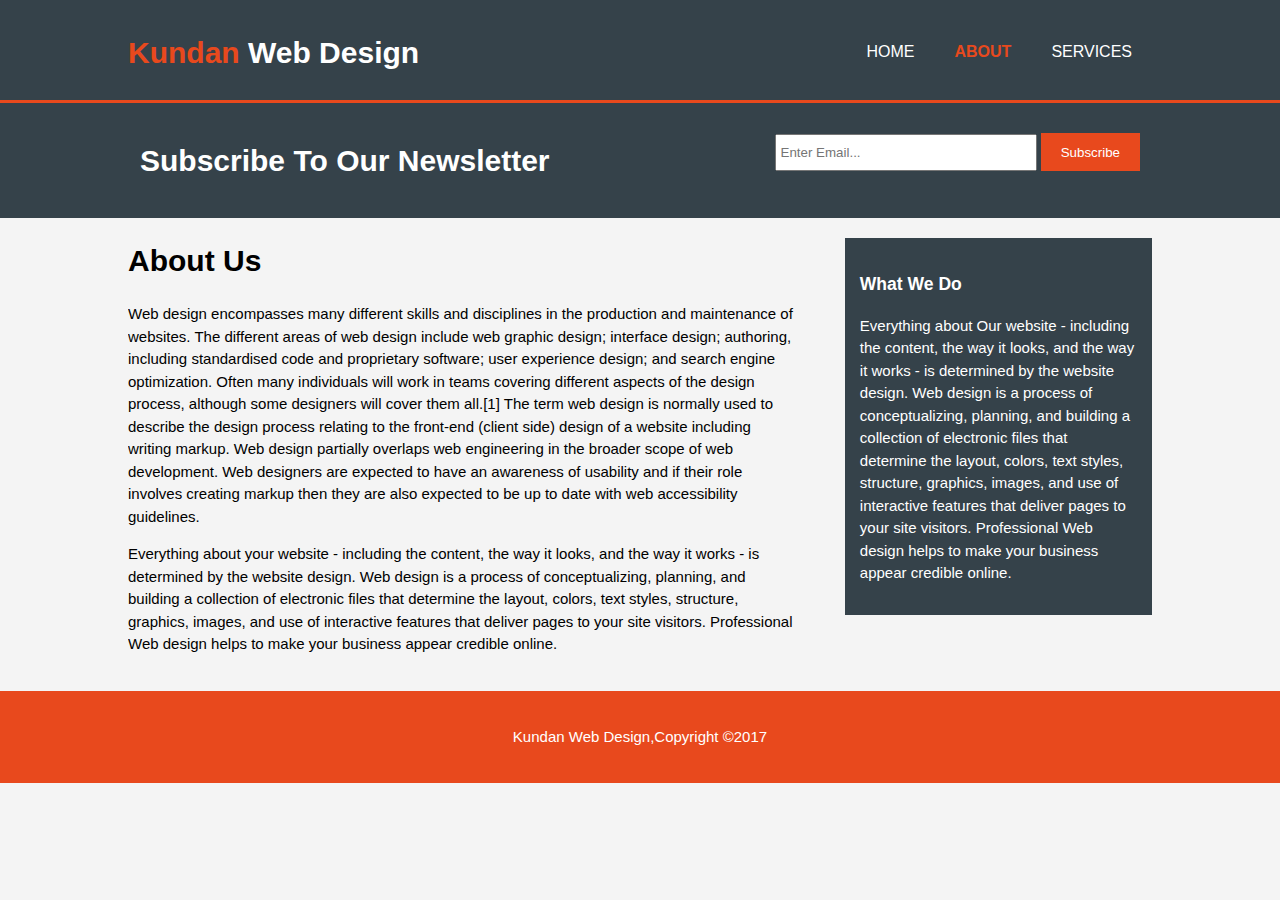
==== Responsive Website/about.html @ 0713298f "new project added" ====
<!DOCTYPE html>
<html lang="en">

<head>
    <meta charset="UTF-8">
    <meta name="viewport" content="width=device-width, initial-scale=1.0">
    <meta http-equiv="X-UA-Compatible" content="ie=edge">
    <title>Kundan Web Design | About</title>
    <link rel="stylesheet" href="./css/style.css">
</head>

<body>
    <header>
        <div class="container">
            <div id="branding">
                <h1><span class="highlight">Kundan</span> Web Design</h1>
            </div>
            <nav>
                <ul>
                    <li><a href="index.html">Home</a></li>
                    <li class="current"><a href="about.html">About</a></li>
                    <li><a href="services.html">Services</a></li>
                </ul>
            </nav>
        </div>
    </header>

    <section id="newsletter">
        <div class="container">
            <h1>Subscribe To Our Newsletter</h1>
            <form action="">
                <input type="email" placeholder="Enter Email...">
                <button type="submit" class="button_1">Subscribe</button>
            </form>
        </div>
    </section>
    <section id="main">
        <div class="container">

            <article id="main-col">
                <h1 class="Page-title">About Us</h1>
                <p>Web design encompasses many different skills and disciplines in the production and maintenance of
                    websites. The
                    different areas of web design include web graphic design; interface design; authoring, including
                    standardised code and
                    proprietary software; user experience design; and search engine optimization. Often many
                    individuals will work in teams
                    covering different aspects of the design process, although some designers will cover them all.[1]
                    The term web design
                    is normally used to describe the design process relating to the front-end (client side) design of a
                    website including
                    writing markup. Web design partially overlaps web engineering in the broader scope of web
                    development. Web designers
                    are expected to have an awareness of usability and if their role involves creating markup then they
                    are also expected
                    to be up to date with web accessibility guidelines.</p>
                <p>Everything about your website - including the content, the way it looks, and the way it works - is
                    determined by the
                    website design. Web design is a process of conceptualizing, planning, and building a collection of
                    electronic files
                    that determine the layout, colors, text styles, structure, graphics, images, and use of interactive
                    features that
                    deliver pages to your site visitors. Professional Web design helps to make your business appear
                    credible online.</p>
            </article>

            <aside id="sidebar">
                <div class="dark">
                    <h3>What We Do</h3>
                    <p>Everything about Our website - including the content, the way it looks, and the way it works -
                        is
                        determined by the
                        website design. Web design is a process of conceptualizing, planning, and building a collection
                        of
                        electronic files
                        that determine the layout, colors, text styles, structure, graphics, images, and use of
                        interactive
                        features that
                        deliver pages to your site visitors. Professional Web design helps to make your business appear
                        credible online.</p>
                </div>
            </aside>


        </div>
    </section>
    <footer>
        <p>Kundan Web Design,Copyright &copy;2017</p>
    </footer>
</body>

</html>
---- Responsive Website/css/style.css ----
body{
    font-family: Arial, Helvetica, sans-serif;
    font-size: 15px;
    line-height: 1.5;
    padding: 0;
    margin: 0;
    background-color: #f4f4f4
}
/* Global */
.container{
    width: 80%;
    margin:auto;
    overflow: hidden;

}
ul{
    margin: 0;
    padding: 0;
}

.button_1{
    height: 38px;
    background: #e8491d;
    border: 0;
    padding-left: 20px;
    padding-right: 20px;
    color: white;
}

.dark{
    padding: 15px;
    background: #35424a;
    color: white;
    margin-top: 10px;
    margin-bottom: 10px;
}

/* header */
header{
    background: #35424a;
    color: white;
    padding-top: 30px;
    min-height: 70px;
    border-bottom: #e8491d 3px solid;
}

header a{
    color: white;
    text-decoration: none;
    text-transform: uppercase;
    font-size: 16px;
}


header li{
    float: left;
    display: inline;
    padding: 0 20px 0 20px;
}


header #branding{
    float: left;
}


header #branding h1{
    margin: 0;

}

header nav{
    float: right;
    margin-top: 10px;


}
header .highlight, header .current a{
    color: #e8491d;
    font-weight: bold;
}
header a:hover{
    color: #cccccc;
    font-weight: bold;
}

/* showcase */

#showcase{
    min-height: 400px;
    background: url('../img/showcase.jpg')no-repeat 0 -400px;
    text-align: center;
    color: white;
}

#showcase h1{
    margin-top: 100px;
    font-size: 55px;
    margin-bottom: 10px;
}


#showcase p{
    font-size: 20px;
}
/* newsletter */
#newsletter{
    padding: 15px;
    color: #ffffff;
    background: #35424a;
}

#newsletter h1{
    float: left;
}

#newsletter form{
    float:right;
    margin-top: 15px;
}

#newsletter input[type="email"]{
    padding: 4px;
    height: 25px;
    width: 250px;

}


/* boxes */

#boxes{
    margin-top: 20px;
}

#boxes .box{
    float: left;
    width: 30%;
    padding: 10px;
    text-align: center;
}

#boxes .box img{
    width: 90px;
}
/* sidebar */
aside#sidebar{
    float:right;
    width: 30%;
    margin-top: 10px;


}

aside#sidebar .quote input,aside#sidebar .quote textarea{
    width: 90%;
    padding: 5px;
}

/* MAIN-COL */

article#main-col{
    float: left;
    width: 65%;
}


/* services */
ul#services li{
    list-style: none;
    padding: 20px;
    border: #cccccc solid 1px;
    margin-bottom: 5px;
    background: #e6e6e6;
}
footer{
    padding: 20px;
    margin-top: 20px;
    color: #ffffff;
    background-color: #e8491d;
    text-align: center;
}
/* media Quary */

@media(max-width: 768px){
  header #branding,
  header nav,
  header nav li,
  #newsletter h1,
  #newsletter form,
  #boxes .box,
  article#main-col,
  aside#sidebar{
    float:none;
    text-align:center;
    width:100%;
  }

  header{
    padding-bottom:20px;
  }

  #showcase h1{
    margin-top:40px;
  }

  #newsletter button, .quote button{
    display:block;
    width:100%;
  }

  #newsletter form input[type="email"], .quote input, .quote textarea{
    width:100%;
    margin-bottom:5px;
  }
}
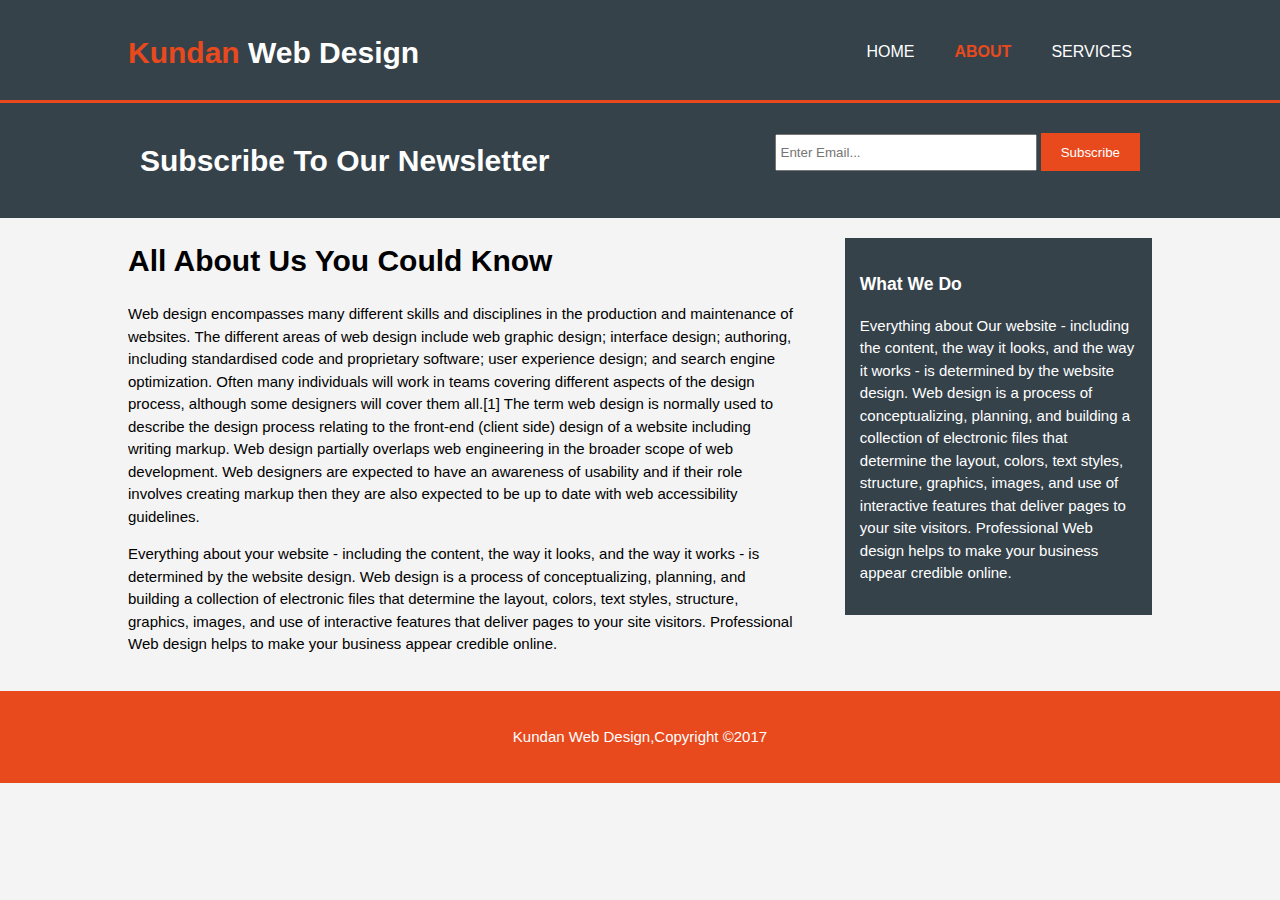
==== commit 5613405e: "In responsive about article in h1" ====
--- a/Responsive Website/about.html
+++ b/Responsive Website/about.html
@@ -38,7 +38,7 @@
         <div class="container">
 
             <article id="main-col">
-                <h1 class="Page-title">About Us</h1>
+                <h1 class="Page-title">All About Us You Could Know</h1>
                 <p>Web design encompasses many different skills and disciplines in the production and maintenance of
                     websites. The
                     different areas of web design include web graphic design; interface design; authoring, including
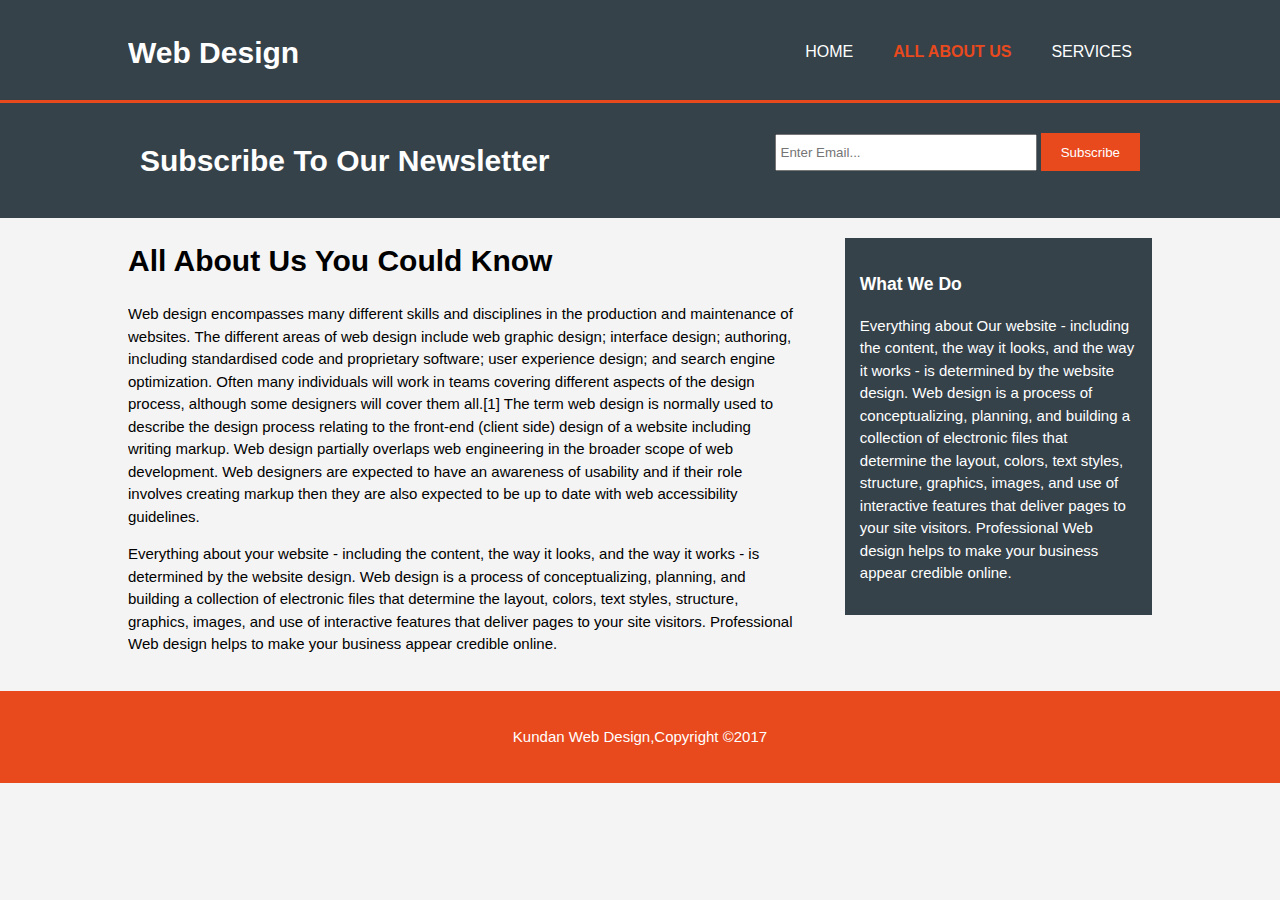
==== commit 8a607d4d: "Updated by roll 6" ====
--- a/Responsive Website/about.html
+++ b/Responsive Website/about.html
@@ -13,12 +13,12 @@
     <header>
         <div class="container">
             <div id="branding">
-                <h1><span class="highlight">Kundan</span> Web Design</h1>
+                <h1><span class="highlight"></span> Web Design</h1>
             </div>
             <nav>
                 <ul>
                     <li><a href="index.html">Home</a></li>
-                    <li class="current"><a href="about.html">About</a></li>
+                    <li class="current"><a href="about.html">all about us</a></li>
                     <li><a href="services.html">Services</a></li>
                 </ul>
             </nav>
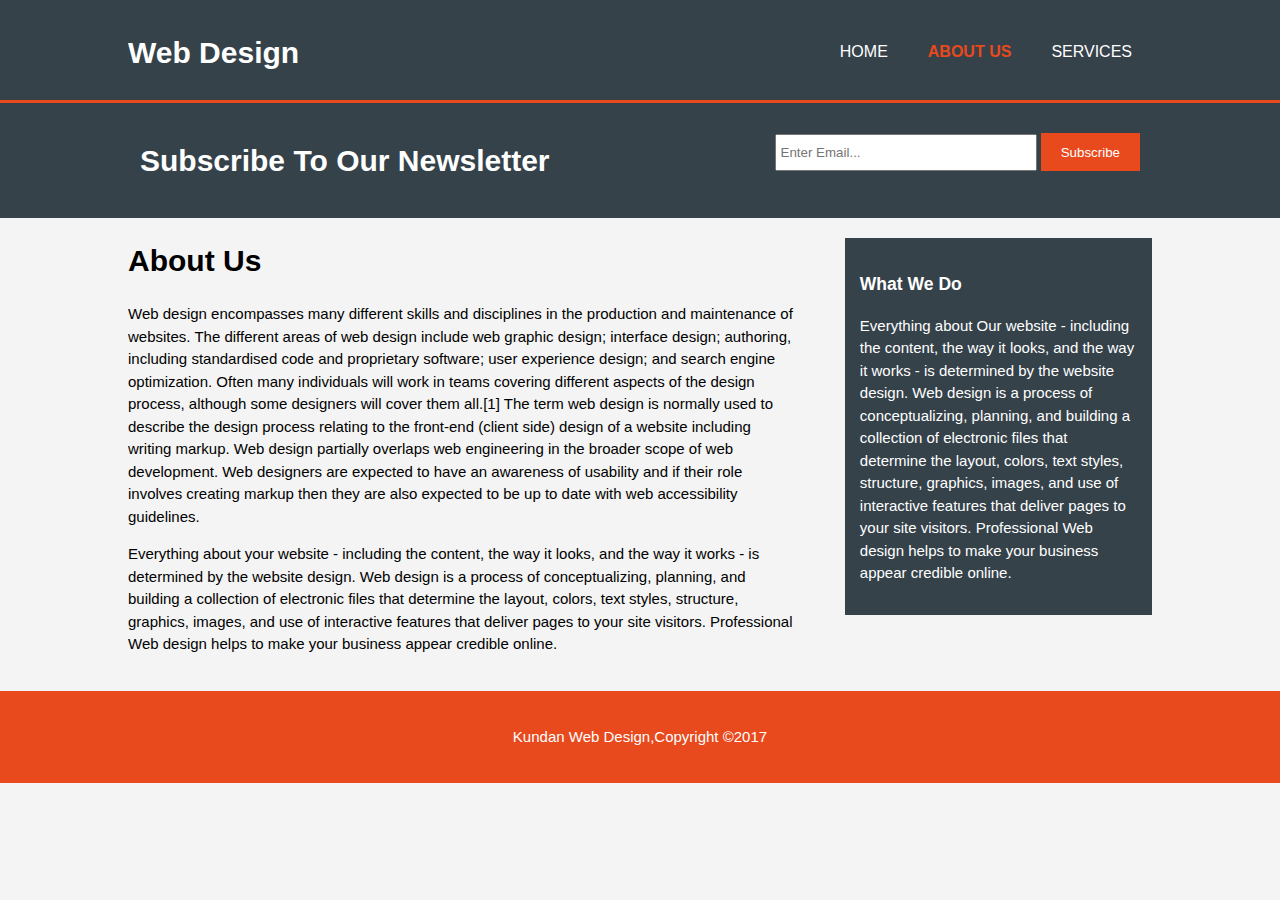
==== commit 3a900c33: "updated" ====
--- a/Responsive Website/about.html
+++ b/Responsive Website/about.html
@@ -18,7 +18,7 @@
             <nav>
                 <ul>
                     <li><a href="index.html">Home</a></li>
-                    <li class="current"><a href="about.html">all about us</a></li>
+                    <li class="current"><a href="about.html">About us</a></li>
                     <li><a href="services.html">Services</a></li>
                 </ul>
             </nav>
@@ -38,7 +38,7 @@
         <div class="container">
 
             <article id="main-col">
-                <h1 class="Page-title">All About Us You Could Know</h1>
+                <h1 class="Page-title">About Us</h1>
                 <p>Web design encompasses many different skills and disciplines in the production and maintenance of
                     websites. The
                     different areas of web design include web graphic design; interface design; authoring, including
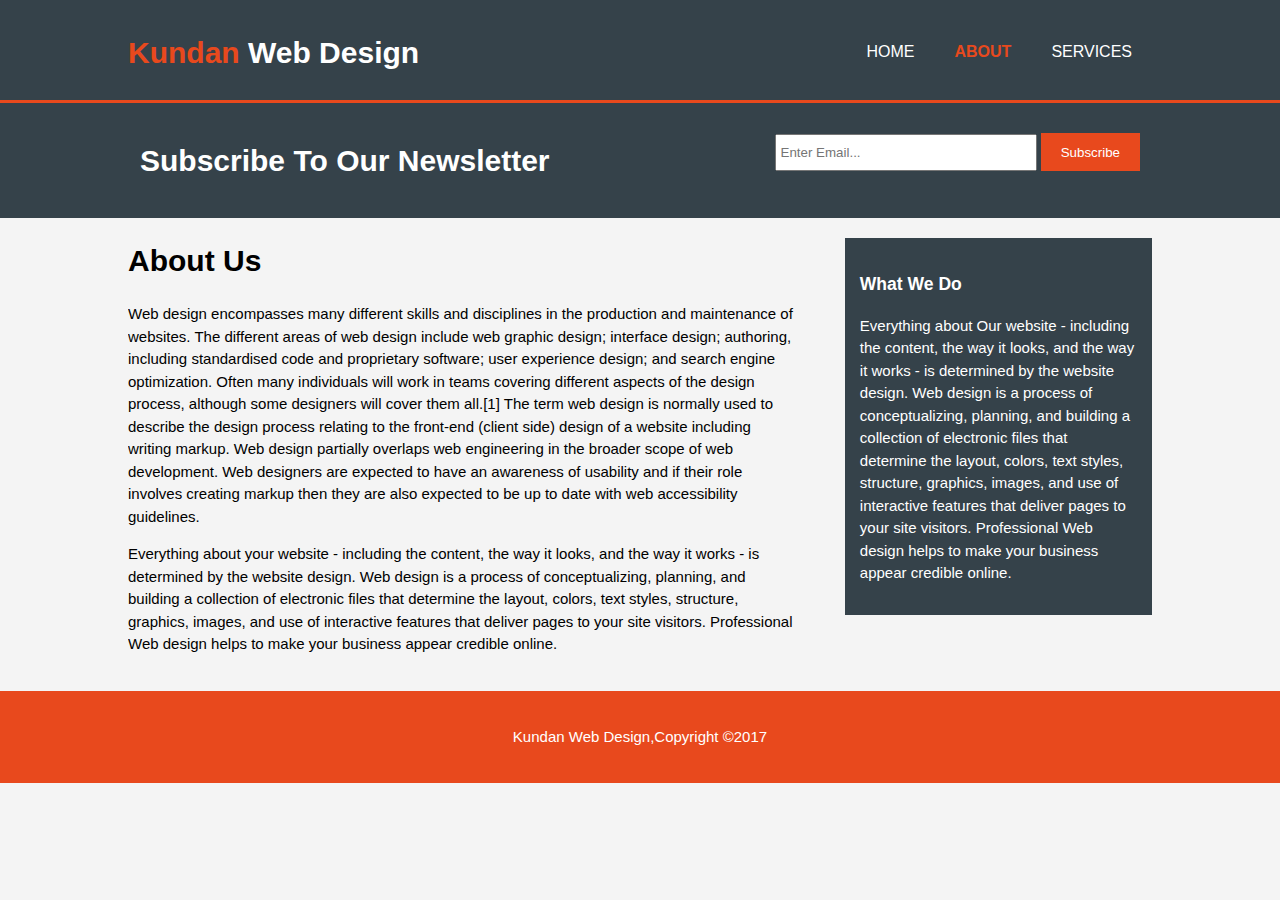
==== commit 662de172: "i have changed about page again" ====
--- a/Responsive Website/about.html
+++ b/Responsive Website/about.html
@@ -5,7 +5,7 @@
     <meta charset="UTF-8">
     <meta name="viewport" content="width=device-width, initial-scale=1.0">
     <meta http-equiv="X-UA-Compatible" content="ie=edge">
-    <title>Kundan Web Design | About</title>
+    <title>Kundan Web Design CDAC | About</title>
     <link rel="stylesheet" href="./css/style.css">
 </head>
 
@@ -13,12 +13,12 @@
     <header>
         <div class="container">
             <div id="branding">
-                <h1><span class="highlight"></span> Web Design</h1>
+                <h1><span class="highlight">Kundan</span> Web Design</h1>
             </div>
             <nav>
                 <ul>
                     <li><a href="index.html">Home</a></li>
-                    <li class="current"><a href="about.html">About us</a></li>
+                    <li class="current"><a href="about.html">About</a></li>
                     <li><a href="services.html">Services</a></li>
                 </ul>
             </nav>
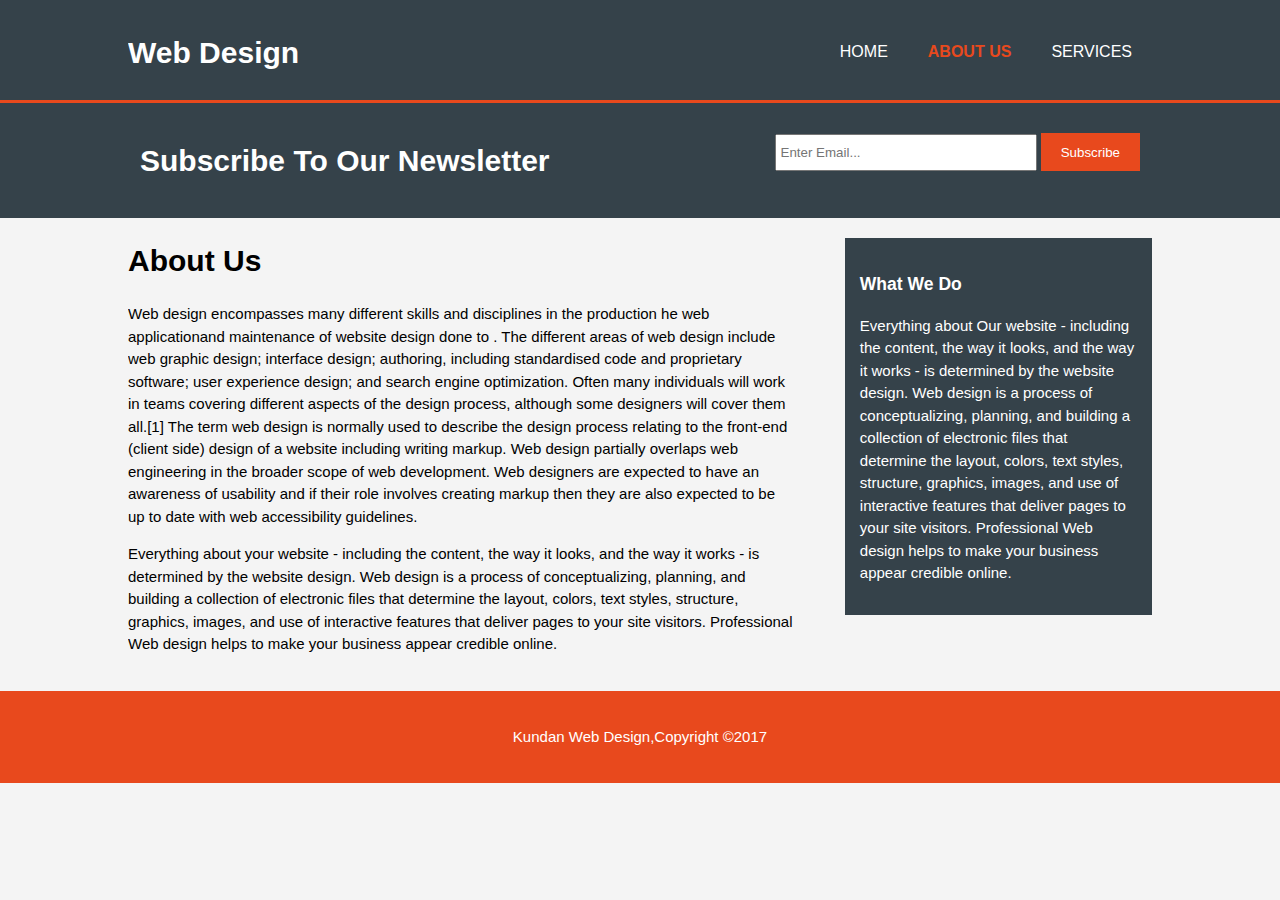
==== commit 154f3bdf: "Updated in the <p> tag" ====
--- a/Responsive Website/about.html
+++ b/Responsive Website/about.html
@@ -5,7 +5,7 @@
     <meta charset="UTF-8">
     <meta name="viewport" content="width=device-width, initial-scale=1.0">
     <meta http-equiv="X-UA-Compatible" content="ie=edge">
-    <title>Kundan Web Design CDAC | About</title>
+    <title>Kundan Web Design | About</title>
     <link rel="stylesheet" href="./css/style.css">
 </head>
 
@@ -13,12 +13,12 @@
     <header>
         <div class="container">
             <div id="branding">
-                <h1><span class="highlight">Kundan</span> Web Design</h1>
+                <h1><span class="highlight"></span> Web Design</h1>
             </div>
             <nav>
                 <ul>
                     <li><a href="index.html">Home</a></li>
-                    <li class="current"><a href="about.html">About</a></li>
+                    <li class="current"><a href="about.html">About us</a></li>
                     <li><a href="services.html">Services</a></li>
                 </ul>
             </nav>
@@ -39,8 +39,8 @@
 
             <article id="main-col">
                 <h1 class="Page-title">About Us</h1>
-                <p>Web design encompasses many different skills and disciplines in the production and maintenance of
-                    websites. The
+                <p>Web design encompasses many different skills and disciplines in the production he web applicationand maintenance of
+                    website design done to . The
                     different areas of web design include web graphic design; interface design; authoring, including
                     standardised code and
                     proprietary software; user experience design; and search engine optimization. Often many
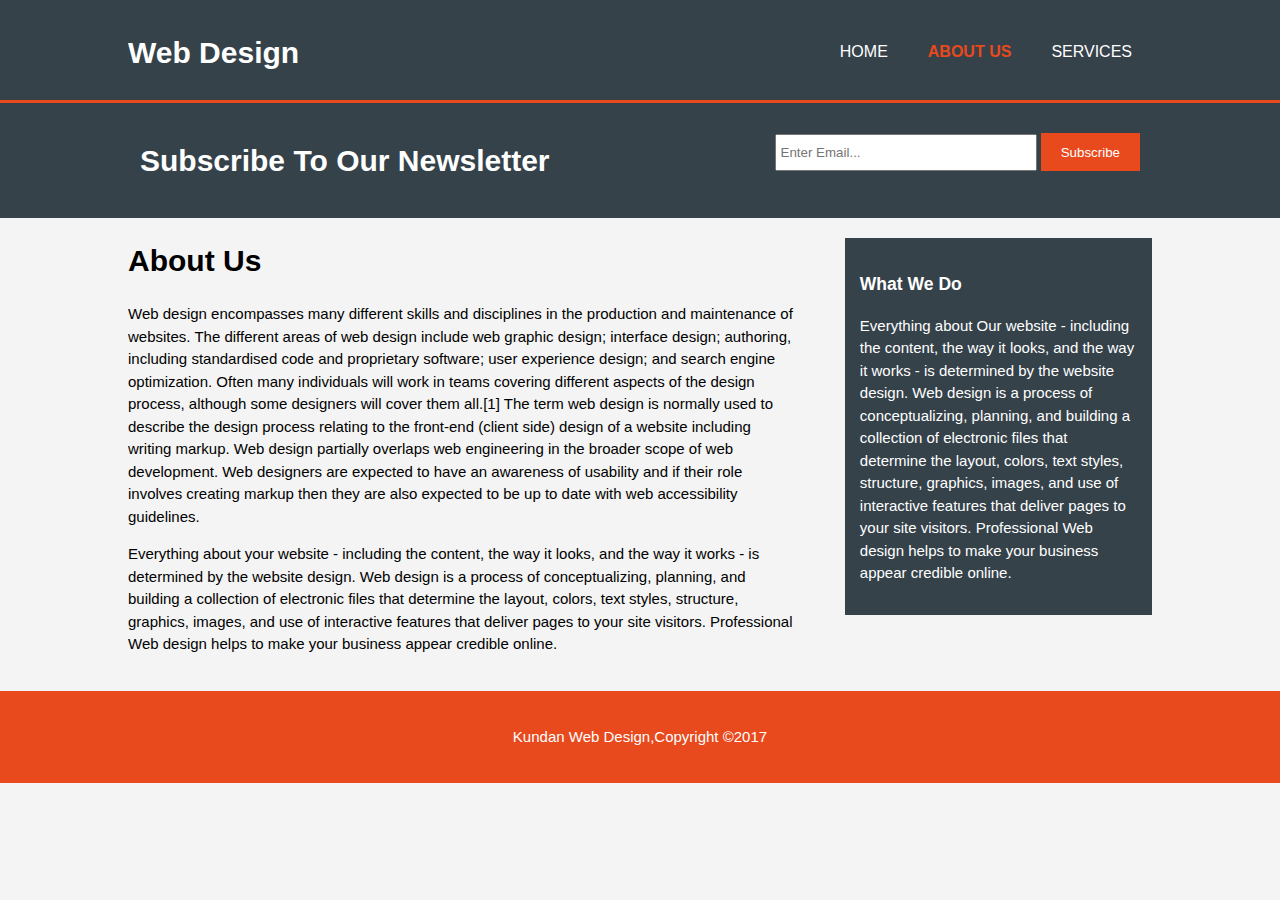
==== commit b8c456ed: "Update about.html" ====
--- a/Responsive Website/about.html
+++ b/Responsive Website/about.html
@@ -5,7 +5,7 @@
     <meta charset="UTF-8">
     <meta name="viewport" content="width=device-width, initial-scale=1.0">
     <meta http-equiv="X-UA-Compatible" content="ie=edge">
-    <title>Kundan Web Design | About</title>
+    <title>udayan Web Design | About</title>
     <link rel="stylesheet" href="./css/style.css">
 </head>
 
@@ -39,8 +39,8 @@
 
             <article id="main-col">
                 <h1 class="Page-title">About Us</h1>
-                <p>Web design encompasses many different skills and disciplines in the production he web applicationand maintenance of
-                    website design done to . The
+                <p>Web design encompasses many different skills and disciplines in the production and maintenance of
+                    websites. The
                     different areas of web design include web graphic design; interface design; authoring, including
                     standardised code and
                     proprietary software; user experience design; and search engine optimization. Often many
@@ -89,4 +89,4 @@
     </footer>
 </body>
 
-</html>+</html>
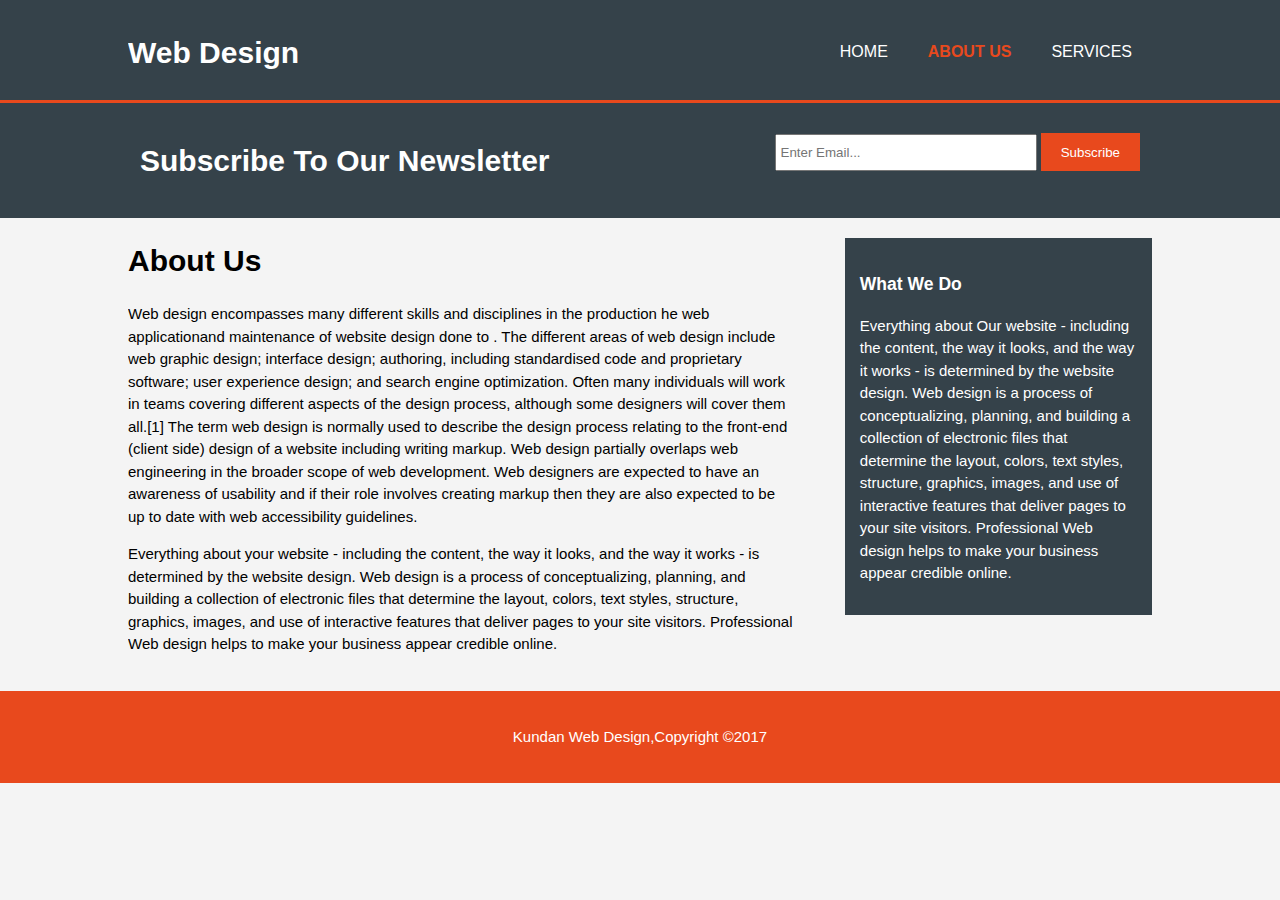
==== commit 4b3fc4bc: "Merge 154f3bdfbab370ffc5242bdd97c848ddb29c6fb1 into caac73dfecee2f633dd94f27d4556cd746d8eeb5" ====
--- a/Responsive Website/about.html
+++ b/Responsive Website/about.html
@@ -39,8 +39,8 @@
 
             <article id="main-col">
                 <h1 class="Page-title">About Us</h1>
-                <p>Web design encompasses many different skills and disciplines in the production and maintenance of
-                    websites. The
+                <p>Web design encompasses many different skills and disciplines in the production he web applicationand maintenance of
+                    website design done to . The
                     different areas of web design include web graphic design; interface design; authoring, including
                     standardised code and
                     proprietary software; user experience design; and search engine optimization. Often many
